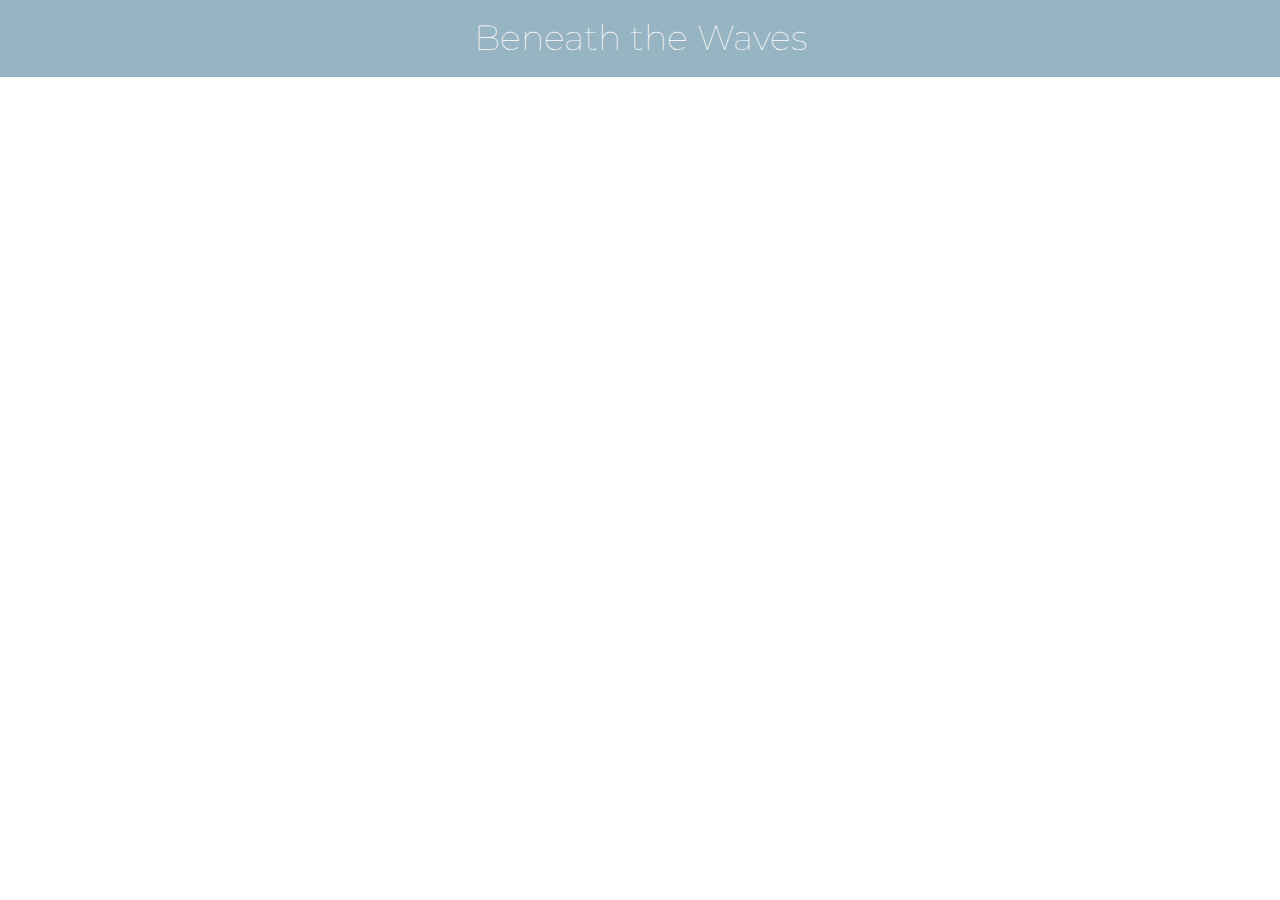
==== index.html @ f2646571 "Cleanup structure + code, more comments, test icon" ====
<!DOCTYPE html>
<html>
	<head>
		<meta name="viewport" content="width=device-width, initial-scale=1">
		<title>Beneath the Waves</title>
		<script src="https://api.mapbox.com/mapbox-gl-js/v1.9.0/mapbox-gl.js"></script>
		<link href="https://api.mapbox.com/mapbox-gl-js/v1.9.0/mapbox-gl.css" rel="stylesheet" />
		<link rel="stylesheet" href="https://fonts.googleapis.com/css?family=Montserrat">
		<link rel="stylesheet" href="css/styles.css">
		<script src="https://d3js.org/d3.v5.min.js"></script>
		<script src='https://npmcdn.com/@turf/turf/turf.min.js'></script>
	</head>

	<body>
		<div id='map'></div>
		<div id='console'>
			<h1>Beneath the Waves</h1>
		</div>
		<nav id="filter-group" class="filter-group"></nav>
		<nav id="filter-group2" class="filter-group2"></nav>
	</body>
	<script src="js/scripts.js"></script>
</html>
---- css/styles.css ----
body { 
  margin: 0; 
  padding: 0; 
}

#map {
  position: absolute;
  top: 0;
  bottom: 0;
  width: 100%;
  height: 90vh;
}

h1 {

	font-family: 'Montserrat', sans-serif;
  font-size: 35px;
  line-height: 30px;
	font-weight: lighter;
	text-align: center;
	color: white;
}

h2 {
  font-size: 14px;
  line-height: 20px;
  margin-bottom: 10px;
}

a {
  text-decoration: none;
  color: #2dc4b2;
}

#console {
	position: fixed;
	top: 0;
  left: 30;
  width: 100%;
	margin:auto;
  background-color: #97b4c2;
}
.session {
  margin-bottom: 20px;
}

.loader {
  border: 7px solid lightgrey;
  border-top-color: #97b4c2;
  border-radius: 50%;
  width: 30px;
  height: 30px;
  animation: 1s linear infinite loader;
}

@keyframes loader {
  0% {transform: rotate(0deg);}
  100% {transform: rotate(360deg);}
}

.label {
  width: 7%;
  display: inline-block;
  text-align: center;
}

.mapboxgl-popup {
	max-width:400px;
	font: 12px/20px 'Helvetica Neue', Arial, Helvetica, sans-serif;
}
.filter-group {
font: 12px/20px 'Helvetica Neue', Arial, Helvetica, sans-serif;
font-weight: 600;
position: absolute;
top: 80px;
right: 10px;
z-index: 1;
border-radius: 3px;
width: 120px;
color: #fff;
}

.filter-group input[type='checkbox']:first-child + label {
border-radius: 3px 3px 0 0;
}

.filter-group label:last-child {
border-radius: 0 0 3px 3px;
border: none;
}

.filter-group input[type='checkbox'] {
display: none;
}

.filter-group input[type='checkbox'] + label {
background-color: #3386c0;
display: block;
cursor: pointer;
padding: 10px;
border-bottom: 1px solid rgba(0, 0, 0, 0.25);
}

.filter-group input[type='checkbox'] + label {
background-color: #3386c0;
text-transform: capitalize;
}

.filter-group input[type='checkbox'] + label:hover,
.filter-group input[type='checkbox']:checked + label {
background-color: #4ea0da;
}

.filter-group input[type='checkbox']:checked + label:before {
content: 'X';
margin-right: 5px;
}
.filter-group2 {
font: 12px/20px 'Helvetica Neue', Arial, Helvetica, sans-serif;
font-weight: 600;
position: absolute;
top: 10px;
left: 10px;
z-index: 1;
border-radius: 3px;
width: 120px;
color: #fff;
}

.filter-group2 input[type='checkbox']:first-child + label {
border-radius: 3px 3px 0 0;
}

.filter-group2 label:last-child {
border-radius: 0 0 3px 3px;
border: none;
}

.filter-group2 input[type='checkbox'] {
display: none;
}

.filter-group2 input[type='checkbox'] + label {
background-color: #3386c0;
display: block;
cursor: pointer;
padding: 10px;
border-bottom: 1px solid rgba(0, 0, 0, 0.25);
}

.filter-group2 input[type='checkbox'] + label {
background-color: #3386c0;
text-transform: capitalize;
}

.filter-group2 input[type='checkbox'] + label:hover,
.filter-group2 input[type='checkbox']:checked + label {
background-color: #4ea0da;
}

.filter-group2 input[type='checkbox']:checked + label:before {
content: 'X';
margin-right: 5px;
}
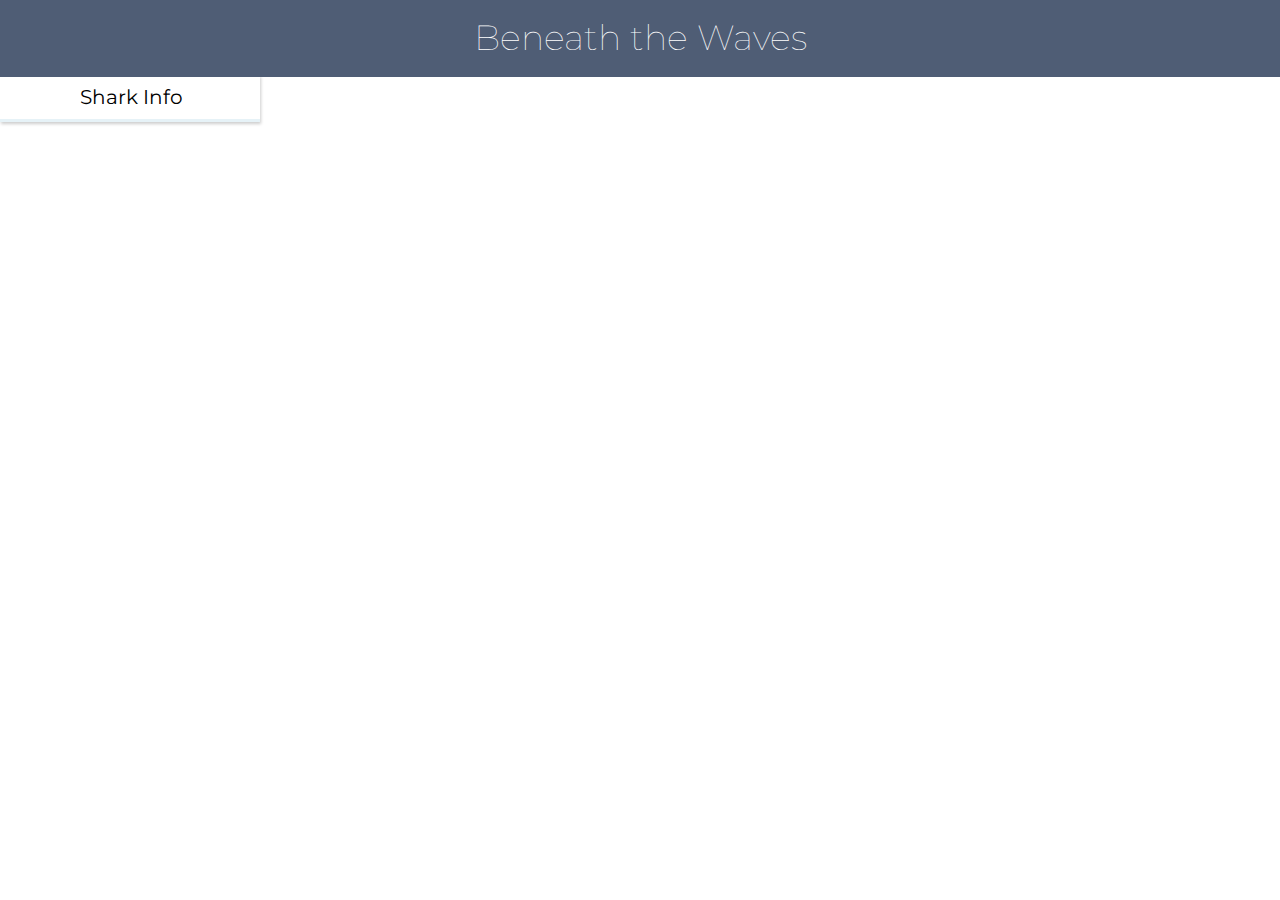
==== commit 111cea72: "finished menu" ====
--- a/index.html
+++ b/index.html
@@ -12,12 +12,64 @@
 	</head>
 
 	<body>
-		<div id='map'></div>
 		<div id='console'>
 			<h1>Beneath the Waves</h1>
 		</div>
-		<nav id="filter-group" class="filter-group"></nav>
-		<nav id="filter-group2" class="filter-group2"></nav>
+		<div class="collapsible-menu">
+            <input type="checkbox" id="menu">
+            <label for="menu">Shark Info</label>
+            <div class ="menu-content">
+						<div id="menuid"></div>
+
+            </div>
+        </div>
+
+		<div id="map"></div>
+		<nav id="filter-group" class="filter-group">
+			<div id ="colorSquares">
+				<div class="squareTiger"></div>
+				<div class="squareMako"></div>
+				<div class="squarePor"></div>
+				<div class="squareBlue"></div>
+				<div class="squareSand"></div>
+			</div>
+		</nav>
+		<div id="scatterplot"></div>
+
 	</body>
+
+	<script type="text/javascript">
+	document.getElementById("colorSquares").style.visibility = "hidden";
+
+	Promise.all([
+			d3.csv('/not_in_use_by_code/Metadata_Sharks_ToJuly31_19.csv')])
+			.then(ready);
+
+	var str='<ul>';
+	function ready(data) {
+			var metadata = data[0];
+
+			metadata.forEach(function(d) {
+			  str += '<li'+'<strong>'+ d.Name + '</strong>'+'</li>';
+				str += '<li>'+ '    Common Name:  ' +d["Commn Name"] + '</li>';
+				str += '<li>'+ '    Species:  ' +d["Species Name"] + '</li>';
+				str += '<li>'+ '    Sex:  ' +d["Sex"] + '</li>';
+				str += '<li>'+ '    Maturity:  ' +d["Maturity"] + '</li>';
+				str += '<li>'+ '    Tag Date:  ' +d["TagMonth"] +"/"+d["TagDay"]+"/"+d["TagYear"] +'</li>'+'<br>';
+
+				//console.log(d.Name);
+			});
+			str += '</ul>';
+			//console.log(str);
+			document.getElementById("menuid").innerHTML = str;
+		}
+
+//document.getElementsByClassName("menu-content").innerHTML = str;
+
+	//document.getElementById("menu-content").innerHTML = str;
+
+	</script>
+
 	<script src="js/scripts.js"></script>
-</html>+	<script src="js/scatterplot.js"></script>
+</html>
--- a/css/styles.css
+++ b/css/styles.css
@@ -1,14 +1,77 @@
-body { 
-  margin: 0; 
-  padding: 0; 
+
+
+.collapsible-menu {
+    background-color: rgb(255, 255, 255);
+    padding: 0px 30px;
+    border-bottom: 3px solid #e6f2f7;
+    box-shadow: 1px 2px 3px rgba(0,0,0,0.2);
+    position: absolute;
+    top:75px;
+    left:0px;
+    width:200px;
+    z-index: 1;
+    overflow: scroll;
+}
+.collapsible-menu ul {
+    list-style-type: none;
+    padding: 0;
+}
+.collapsible-menu a {
+    display:block;
+    padding: 10px;
+    text-decoration: none;
+}
+.collapsible-menu label {
+    font-family: 'Montserrat', cursive;
+    font-size: 20px;
+    display: block;
+    cursor: pointer;
+    padding: 10px 0 10px 50px;
+}
+input#menu {
+    display: none;
+}
+.menu-content {
+    max-height: 0;
+    overflow: scroll;
+    font-family: 'Montserrat', sans-serif;
+    font-size: 12px;
+    padding: 0 0 0 0;
+    height: 400px;
+}
+/* Toggle Effect */
+input:checked ~ label {
+}
+input:checked ~ .menu-content {
+    max-height: 100%;
+}
+
+
+
+
+#console {
+  position: fixed;
+  z-index: 100;
+  width: 100%;
+  margin: auto;
+  background-color: #4F5D75
+}
+
+
+body {
+  margin: 0;
+  padding: 0;
 }
 
 #map {
   position: absolute;
-  top: 0;
-  bottom: 0;
   width: 100%;
   height: 90vh;
+}
+
+#scatterplot {
+  padding-top: 90vh;
+  padding-left: 90px;
 }
 
 h1 {
@@ -32,14 +95,7 @@
   color: #2dc4b2;
 }
 
-#console {
-	position: fixed;
-	top: 0;
-  left: 30;
-  width: 100%;
-	margin:auto;
-  background-color: #97b4c2;
-}
+
 .session {
   margin-bottom: 20px;
 }
@@ -108,57 +164,61 @@
 
 .filter-group input[type='checkbox'] + label:hover,
 .filter-group input[type='checkbox']:checked + label {
-background-color: #4ea0da;
+background-color: #868686;
 }
 
 .filter-group input[type='checkbox']:checked + label:before {
 content: 'X';
-margin-right: 5px;
-}
-.filter-group2 {
-font: 12px/20px 'Helvetica Neue', Arial, Helvetica, sans-serif;
-font-weight: 600;
-position: absolute;
-top: 10px;
-left: 10px;
-z-index: 1;
-border-radius: 3px;
-width: 120px;
-color: #fff;
-}
-
-.filter-group2 input[type='checkbox']:first-child + label {
-border-radius: 3px 3px 0 0;
-}
-
-.filter-group2 label:last-child {
-border-radius: 0 0 3px 3px;
-border: none;
-}
-
-.filter-group2 input[type='checkbox'] {
-display: none;
-}
-
-.filter-group2 input[type='checkbox'] + label {
-background-color: #3386c0;
-display: block;
-cursor: pointer;
-padding: 10px;
-border-bottom: 1px solid rgba(0, 0, 0, 0.25);
-}
-
-.filter-group2 input[type='checkbox'] + label {
-background-color: #3386c0;
-text-transform: capitalize;
-}
-
-.filter-group2 input[type='checkbox'] + label:hover,
-.filter-group2 input[type='checkbox']:checked + label {
-background-color: #4ea0da;
-}
-
-.filter-group2 input[type='checkbox']:checked + label:before {
-content: 'X';
-margin-right: 5px;
-}+margin-right: 8px;
+}
+
+#scatterplot_svg{
+  position: absolute;
+  left:0px;
+  overflow-y: scroll;
+}
+.squareTiger {
+  height: 10px;
+  width: 10px;
+  position: absolute;
+  right: 0px;
+  top:0px;
+  z-index:1;
+  background-color: #d62728;
+}
+.squarePor {
+  height: 10px;
+  width: 10px;
+  position: absolute;
+  right: 0px;
+  top:80px;
+  z-index:1;
+  background-color: #2ca02c;
+}
+.squareMako {
+  height: 10px;
+  width: 10px;
+  position: absolute;
+  right: 0px;
+  top:162px;
+  z-index:1;
+  background-color: #ff7f0e;
+}
+.squareSand {
+  height: 10px;
+  width: 10px;
+  position: absolute;
+  right: 0px;
+  top:243px;
+  z-index:1;
+  background-color: #9467bd;
+}
+.squareBlue {
+  height: 10px;
+  width: 10px;
+  position: absolute;
+  right: 0px;
+  top:323px;
+  z-index:1;
+  background-color: #1f77b4;
+}
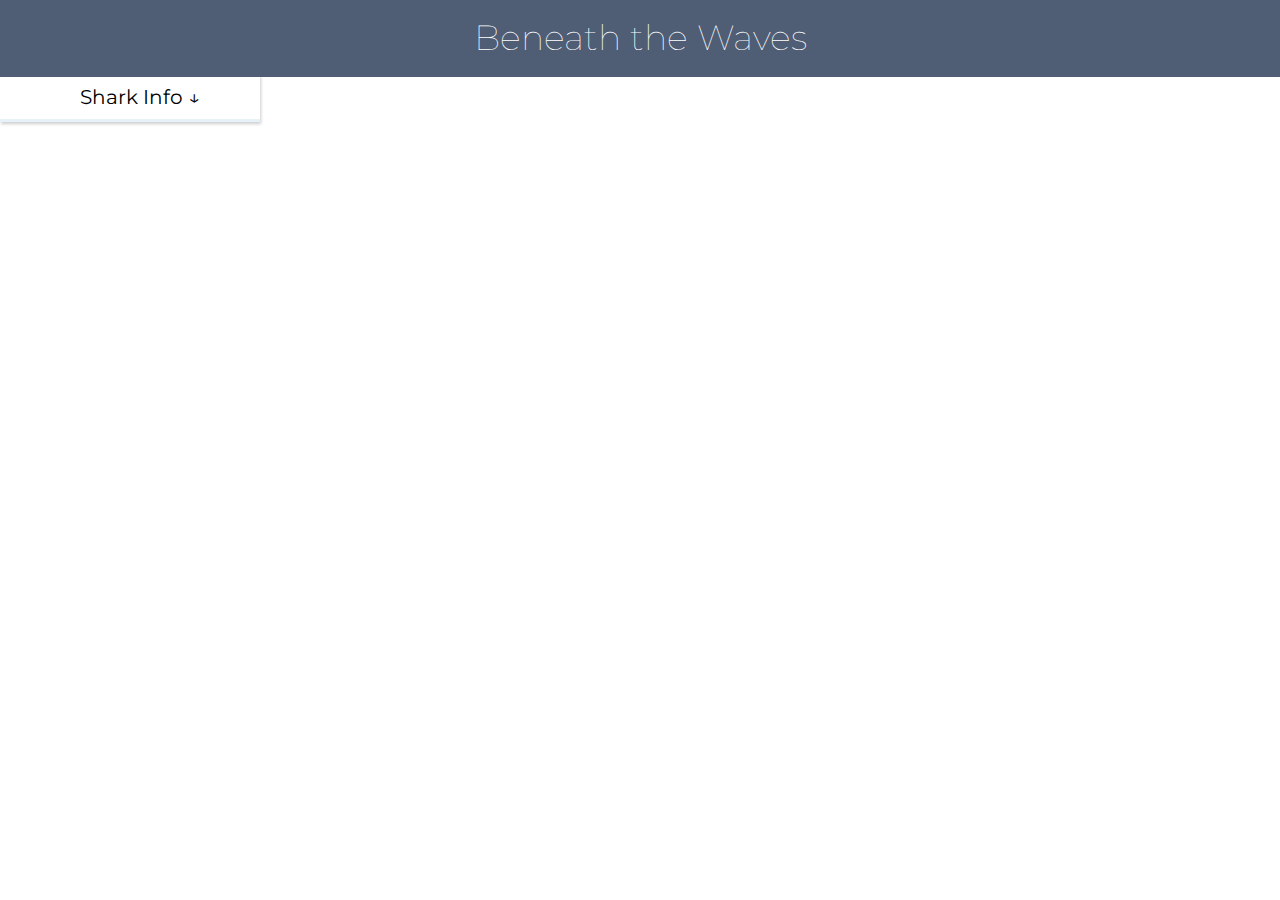
==== commit 57459e2e: "down arrow, no console logging" ====
--- a/index.html
+++ b/index.html
@@ -17,7 +17,7 @@
 		</div>
 		<div class="collapsible-menu">
             <input type="checkbox" id="menu">
-            <label for="menu">Shark Info</label>
+            <label for="menu">Shark Info &darr;</label>
             <div class ="menu-content">
 						<div id="menuid"></div>
 
@@ -38,38 +38,6 @@
 
 	</body>
 
-	<script type="text/javascript">
-	document.getElementById("colorSquares").style.visibility = "hidden";
-
-	Promise.all([
-			d3.csv('/not_in_use_by_code/Metadata_Sharks_ToJuly31_19.csv')])
-			.then(ready);
-
-	var str='<ul>';
-	function ready(data) {
-			var metadata = data[0];
-
-			metadata.forEach(function(d) {
-			  str += '<li'+'<strong>'+ d.Name + '</strong>'+'</li>';
-				str += '<li>'+ '    Common Name:  ' +d["Commn Name"] + '</li>';
-				str += '<li>'+ '    Species:  ' +d["Species Name"] + '</li>';
-				str += '<li>'+ '    Sex:  ' +d["Sex"] + '</li>';
-				str += '<li>'+ '    Maturity:  ' +d["Maturity"] + '</li>';
-				str += '<li>'+ '    Tag Date:  ' +d["TagMonth"] +"/"+d["TagDay"]+"/"+d["TagYear"] +'</li>'+'<br>';
-
-				//console.log(d.Name);
-			});
-			str += '</ul>';
-			//console.log(str);
-			document.getElementById("menuid").innerHTML = str;
-		}
-
-//document.getElementsByClassName("menu-content").innerHTML = str;
-
-	//document.getElementById("menu-content").innerHTML = str;
-
-	</script>
-
 	<script src="js/scripts.js"></script>
 	<script src="js/scatterplot.js"></script>
 </html>
--- a/css/styles.css
+++ b/css/styles.css
@@ -46,7 +46,9 @@
     max-height: 100%;
 }
 
-
+#colorSquares {
+  visibility: hidden;
+}
 
 
 #console {
@@ -191,7 +193,7 @@
   width: 10px;
   position: absolute;
   right: 0px;
-  top:80px;
+  top:81px;
   z-index:1;
   background-color: #2ca02c;
 }
@@ -218,7 +220,7 @@
   width: 10px;
   position: absolute;
   right: 0px;
-  top:323px;
+  top:344px;
   z-index:1;
   background-color: #1f77b4;
 }
